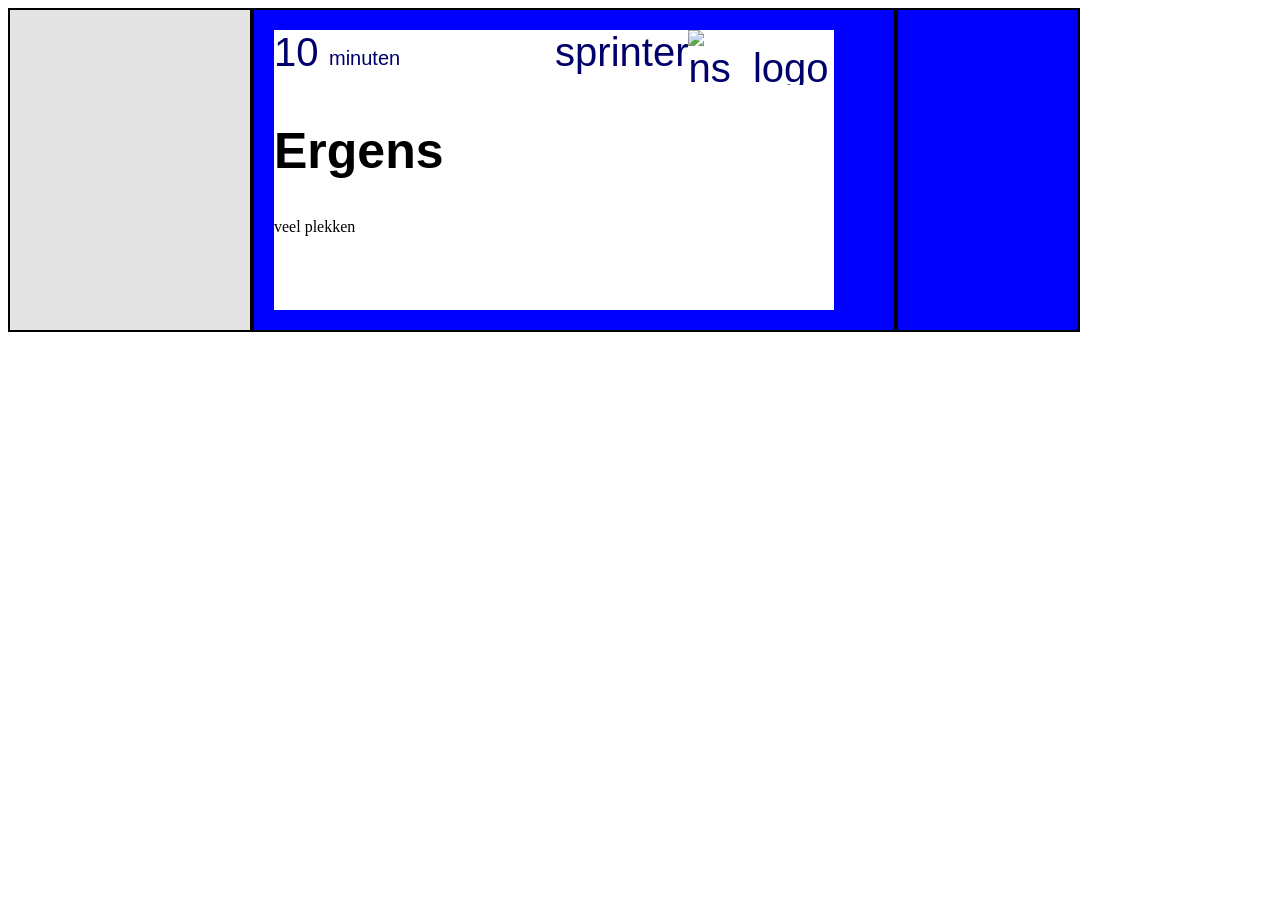
==== index.html @ 7069c7b6 "scherm" ====
<!DOCTYPE html>
<html lang="nl">

    <header>
        <title>trijn bort</title>
        <link rel="stylesheet" href="assets/css/style.css">
    </header>
    <body>
        <div class="bord">
            <div id="Klok"></div>
            <div id="TrijnInfo">
                <div id="Scherm">
                    <div id="hoeLang">                            
                        <div id="getal">10</div>
                        <div id="minuten">minuten</div>
                    </div>
                    <div id="SoortTrijnEnLogo">
                        <div id="sprinter">sprinter</div>
                        <img src="\assets\img\ns_logo.png" alt="ns_logo">
                    </div>
                    <div id="WaarGaatTrijnHeen">Ergens</div>
                    <div id="Via">veel plekken</div>
                    <div id="Volgende"></div>

                </div>
            </div>
            <div id="Paron"></div>
        </div>
    </body>

</html>
---- assets/css/style.css ----
.bord {
    display: flex;
}

#Klok {
    background-color: rgb(228, 228, 228);
    height: 320px;
    width: 240px;
    border: 2px solid black;
}

#TrijnInfo {
    background-color: blue;
    height: 320px;
    width: 640px; 
    border: 2px solid black;
}

#Scherm{
    margin-top: 20px;
    margin-left: 20px;
    height: 280px;
    width: 560px; 
    background-color: white;
    display: grid;
    grid-template-areas: 
        "hoeLang SoortTrijnEnLogo"
        "WaarGaatTrijnHeen WaarGaatTrijnHeen"
        "Via Via"
        "Volgende Volgende";
}

#hoeLang {
    color: rgb(0 0 107);
    height: 50px;
    grid-area: hoeLang;
    display: flex;
    align-items: flex-end;
}

#getal {
    height: 50px;
    width: 55px;
    font-family: Arial;
    font-size: 40px;
}

#minuten {
    height: 33px;
    width: 70px;
    font-family: Arial;
    font-size: 20px;
}

#SoortTrijnEnLogo {
    color: rgb(0 0 107);
    height: 55px;
    font-family: Arial;
    font-size: 40px;
    grid-area: SoortTrijnEnLogo;
    display: flex;
}

#sprinter {
    height: 55px;
    width: 300px;
    text-align: end;
}

#AankomstTijd {
    height: 50px;
    width: 200px;
}

#WaarGaatTrijnHeen {
    grid-area: WaarGaatTrijnHeen;
    font-family: Arial;
    font-weight: bold;
    font-size: 50px;
}

#Paron {
    background-color: blue;
    height: 320px;
    width: 180px; 
    border: 2px solid black;
}
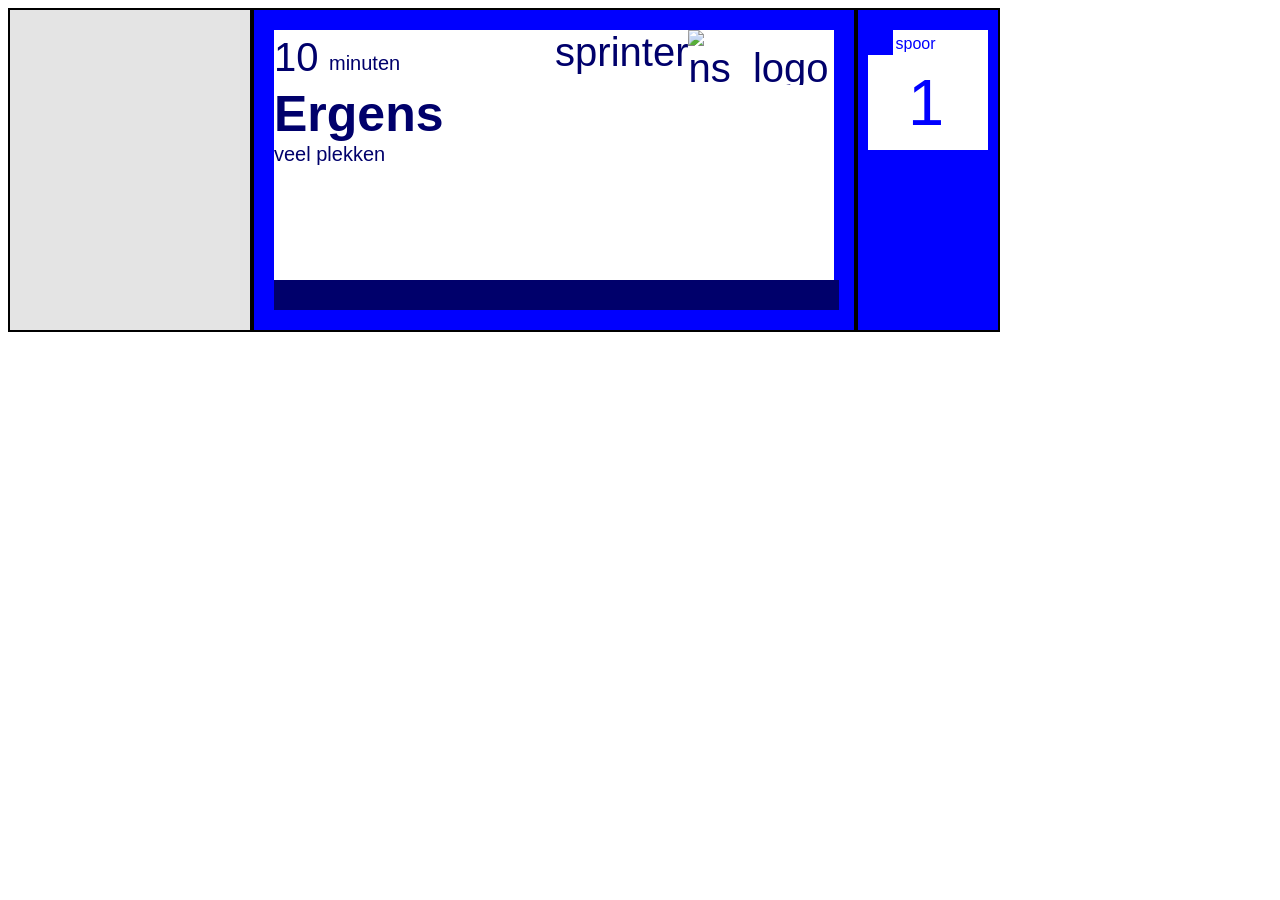
==== commit 0db097f6: "paronnummer" ====
--- a/index.html
+++ b/index.html
@@ -24,7 +24,13 @@
 
                 </div>
             </div>
-            <div id="Paron"></div>
+            <div id="Paron">
+                <div id="WitFlak">
+                    <div id="KlijnBlauwFlak"></div>
+                    <div id="spoor">spoor</div>
+                    <div id="paronNummer">1</div>
+                </div>
+            </div>
         </div>
     </body>
 
--- a/assets/css/style.css
+++ b/assets/css/style.css
@@ -12,13 +12,15 @@
 #TrijnInfo {
     background-color: blue;
     height: 320px;
-    width: 640px; 
+    width: 600px; 
     border: 2px solid black;
 }
 
 #Scherm{
     margin-top: 20px;
     margin-left: 20px;
+    margin-bottom: 20px;
+    margin-right: 20px;
     height: 280px;
     width: 560px; 
     background-color: white;
@@ -32,7 +34,7 @@
 
 #hoeLang {
     color: rgb(0 0 107);
-    height: 50px;
+    height: 55px;
     grid-area: hoeLang;
     display: flex;
     align-items: flex-end;
@@ -73,15 +75,65 @@
 }
 
 #WaarGaatTrijnHeen {
+    color: rgb(0 0 107);
     grid-area: WaarGaatTrijnHeen;
     font-family: Arial;
     font-weight: bold;
     font-size: 50px;
 }
 
+#Via {
+    font-family: Arial;
+    font-size: 20px;
+    color: rgb(0 0 107);
+    height: 137px;
+    grid-area: Via;
+}
+
+#Volgende {
+    grid-area:  Volgende;
+    height: 30px;
+    background-color: rgb(0 0 107);
+}
+
 #Paron {
     background-color: blue;
     height: 320px;
-    width: 180px; 
+    width: 140px; 
     border: 2px solid black;
+}
+
+#WitFlak {
+    background: white;
+    color: blue;
+    font-family: Arial;
+    margin-left: 10px;
+    margin-right: 10px;
+    margin-top: 20px;
+    height: 120px;
+    width: 120px;
+    display: grid;
+    grid-template-areas:
+        "KlijnBlauwFlak spoor"
+        "paronNummer paronNummer";
+}
+
+#KlijnBlauwFlak {
+    height: 25px;
+    width: 25px;
+    background-color: blue;
+    grid-area: KlijnBlauwFlak;
+}
+
+#spoor {
+    height: 20px;
+    margin-right: 50px;
+    margin-top: 5px;
+   grid-area: spoor; 
+}
+
+#paronNummer {
+    font-size: 65px;
+    margin-left: 40px;
+    grid-area: paronNummer;
 }
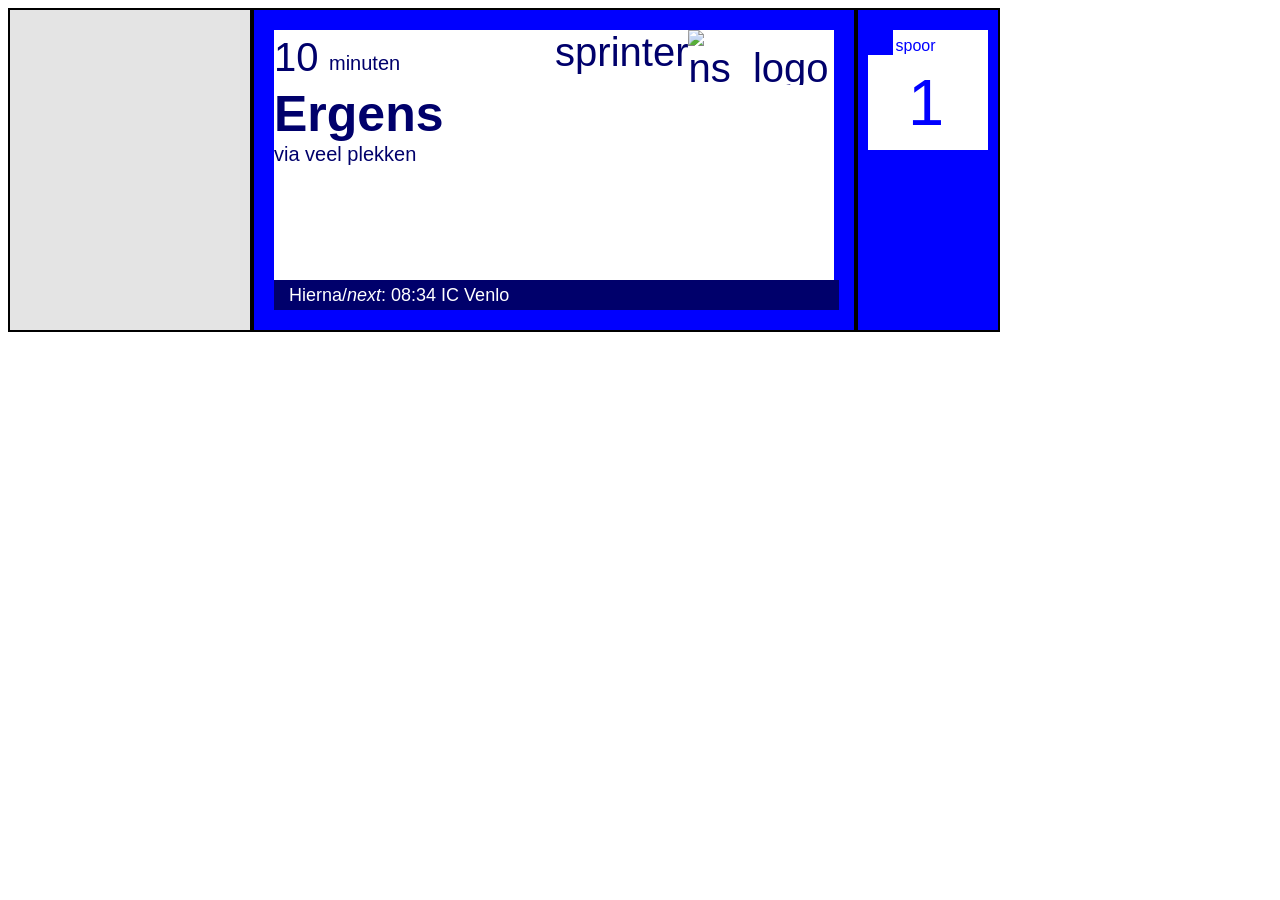
==== commit b00c77e0: "nu nog de klok" ====
--- a/index.html
+++ b/index.html
@@ -19,8 +19,12 @@
                         <img src="\assets\img\ns_logo.png" alt="ns_logo">
                     </div>
                     <div id="WaarGaatTrijnHeen">Ergens</div>
-                    <div id="Via">veel plekken</div>
-                    <div id="Volgende"></div>
+                    <div id="Via">via veel plekken</div>
+                    <div id="Volgende">
+                        <div id="Hierna">Hierna/</div>
+                        <div id="next">next</div>
+                        <div id="trijn">: 08:34 IC Venlo</div>
+                    </div>
 
                 </div>
             </div>
--- a/assets/css/style.css
+++ b/assets/css/style.css
@@ -91,9 +91,27 @@
 }
 
 #Volgende {
+    color: white;
     grid-area:  Volgende;
     height: 30px;
     background-color: rgb(0 0 107);
+    display: flex;
+    font-family: Arial;
+    font-size: 18px;
+}
+
+#Hierna {
+    margin-top: 5px;
+    margin-left: 15px;
+}
+
+#next {
+    margin-top: 5px;
+    font-style: italic;
+}
+
+#trijn {
+    margin-top: 5px;
 }
 
 #Paron {
@@ -126,10 +144,10 @@
 }
 
 #spoor {
-    height: 20px;
+    height: 18px;
     margin-right: 50px;
-    margin-top: 5px;
-   grid-area: spoor; 
+    margin-top: 7px;
+    grid-area: spoor; 
 }
 
 #paronNummer {
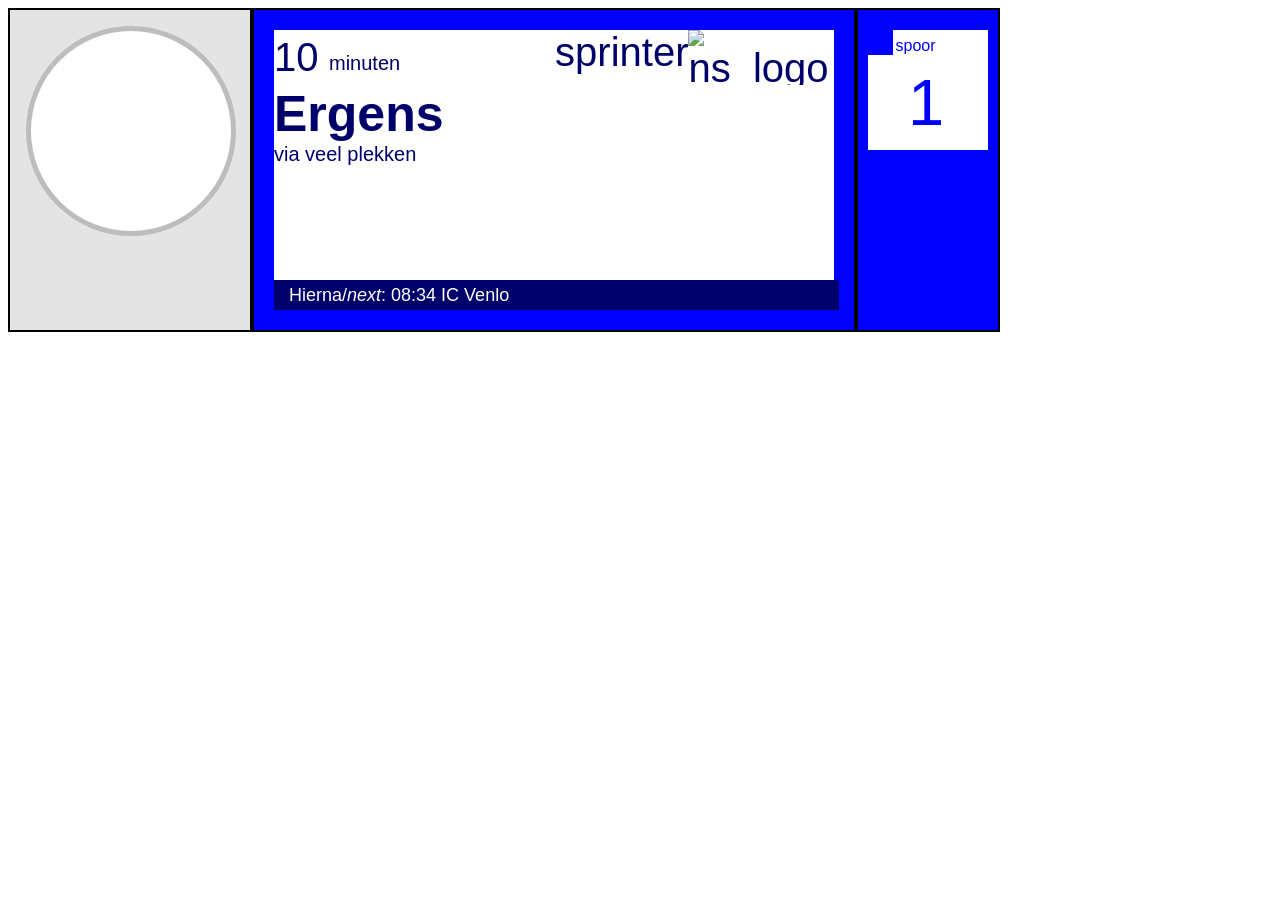
==== commit 700ed26d: "klok begin" ====
--- a/index.html
+++ b/index.html
@@ -7,7 +7,13 @@
     </header>
     <body>
         <div class="bord">
-            <div id="Klok"></div>
+            <div id="Klok">
+                <div id="cirkel">
+                    <div id="wijzer1"></div>
+                    <div id="wijzer2"></div>
+                    <div id="wijzer3"></div>
+                </div>
+            </div>
             <div id="TrijnInfo">
                 <div id="Scherm">
                     <div id="hoeLang">                            
--- a/assets/css/style.css
+++ b/assets/css/style.css
@@ -9,23 +9,29 @@
     border: 2px solid black;
 }
 
+#cirkel {
+    margin: 16px;
+    background-color: white;
+    height: 200px;
+    width: 200px;
+    border: 5px solid rgb(189, 189, 189);
+    border-radius: 50%;
+}
+
 #TrijnInfo {
     background-color: blue;
     height: 320px;
-    width: 600px; 
+    width: 600px;
     border: 2px solid black;
 }
 
-#Scherm{
-    margin-top: 20px;
-    margin-left: 20px;
-    margin-bottom: 20px;
-    margin-right: 20px;
+#Scherm {
+    margin: 20px;
     height: 280px;
-    width: 560px; 
+    width: 560px;
     background-color: white;
     display: grid;
-    grid-template-areas: 
+    grid-template-areas:
         "hoeLang SoortTrijnEnLogo"
         "WaarGaatTrijnHeen WaarGaatTrijnHeen"
         "Via Via"
@@ -92,7 +98,7 @@
 
 #Volgende {
     color: white;
-    grid-area:  Volgende;
+    grid-area: Volgende;
     height: 30px;
     background-color: rgb(0 0 107);
     display: flex;
@@ -117,7 +123,7 @@
 #Paron {
     background-color: blue;
     height: 320px;
-    width: 140px; 
+    width: 140px;
     border: 2px solid black;
 }
 
@@ -147,7 +153,7 @@
     height: 18px;
     margin-right: 50px;
     margin-top: 7px;
-    grid-area: spoor; 
+    grid-area: spoor;
 }
 
 #paronNummer {
